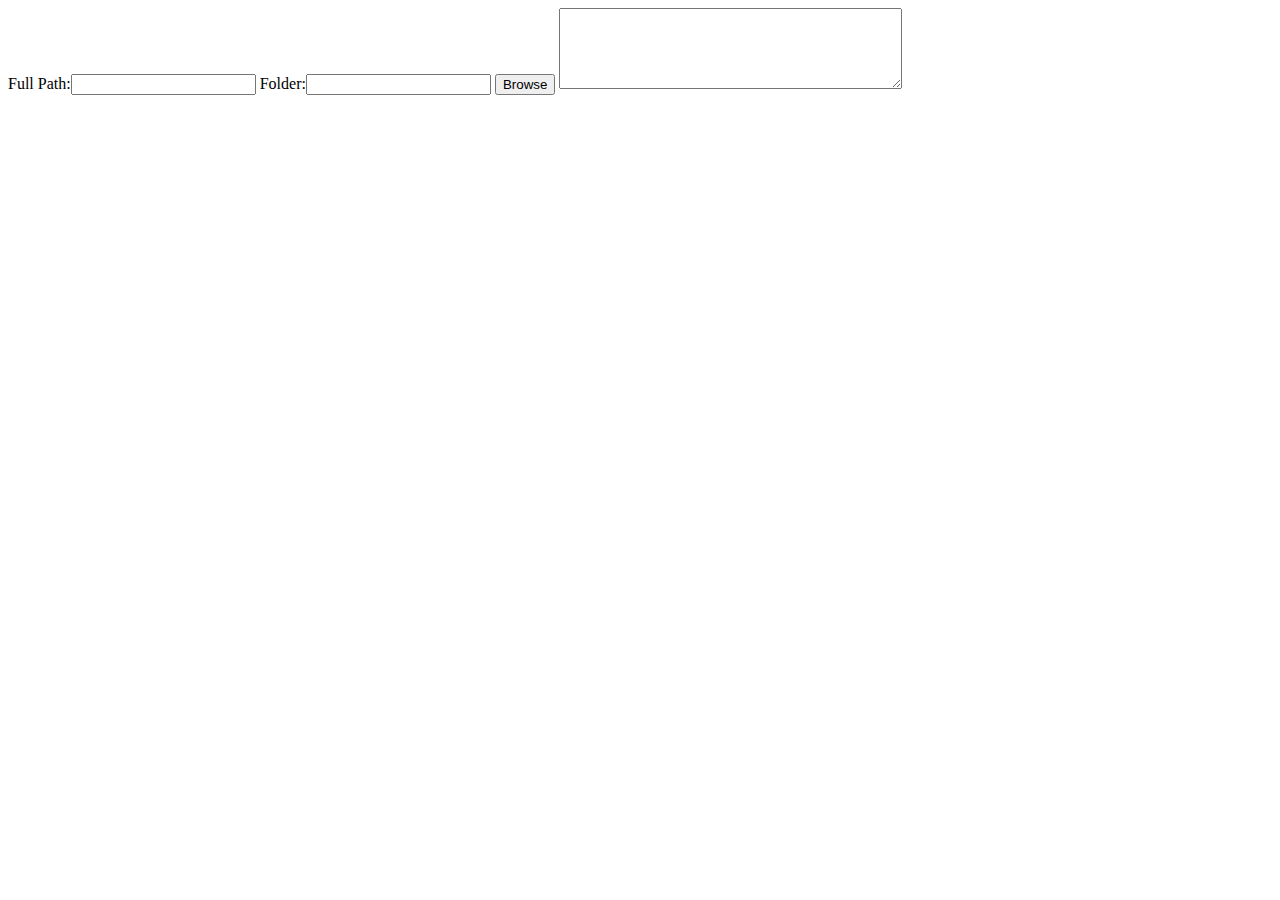
==== index.html @ d15964fe "test index.html in place..." ====
<html>
<head>
<script type="text/javascript" language="javascript">

function getFilesInDir(formObj) 
{   
  var oShell = new ActiveXObject("Shell.Application");
  var oFolder = new Object;                         
  oFolder = oShell.BrowseForFolder(0, "Choose a folder", 0);
  var oFolderItem = new Object;          
  oFolderItem = oFolder.Items().Item();      
  formObj.parentFolder.value = oFolder.Items().Item();
  formObj.fullPath.value = oFolderItem.Path;
  oFolder = oShell.NameSpace(oFolderItem);
  if (oFolder != null)
  {
      var oFolderItems;
      oFolderItems = oFolder.Items();
      if (oFolderItems != null)
      {
        var oFolderItem;
        var x = '';
        var max = oFolderItems.Count;

        for (var i = 1; i <= max; i++)
        {
         oFolderItem = oFolderItems.Item(oFolderItems.Count - i);
         x += oFolderItem.Name + "\n";
        }
      }
   }
   formObj.theContents.value = x;
}    
</script>
</head>
<body>
<form name="a">
Full Path:<input type="TEXT" name='fullPath'>
Folder:<input type='text' name='parentFolder'>
<input type="button" value="Browse" onclick='getFilesInDir(this.form)'>
<textarea name="theContents" rows="5" cols="40"></textarea>
</form> 
</body>
</html>
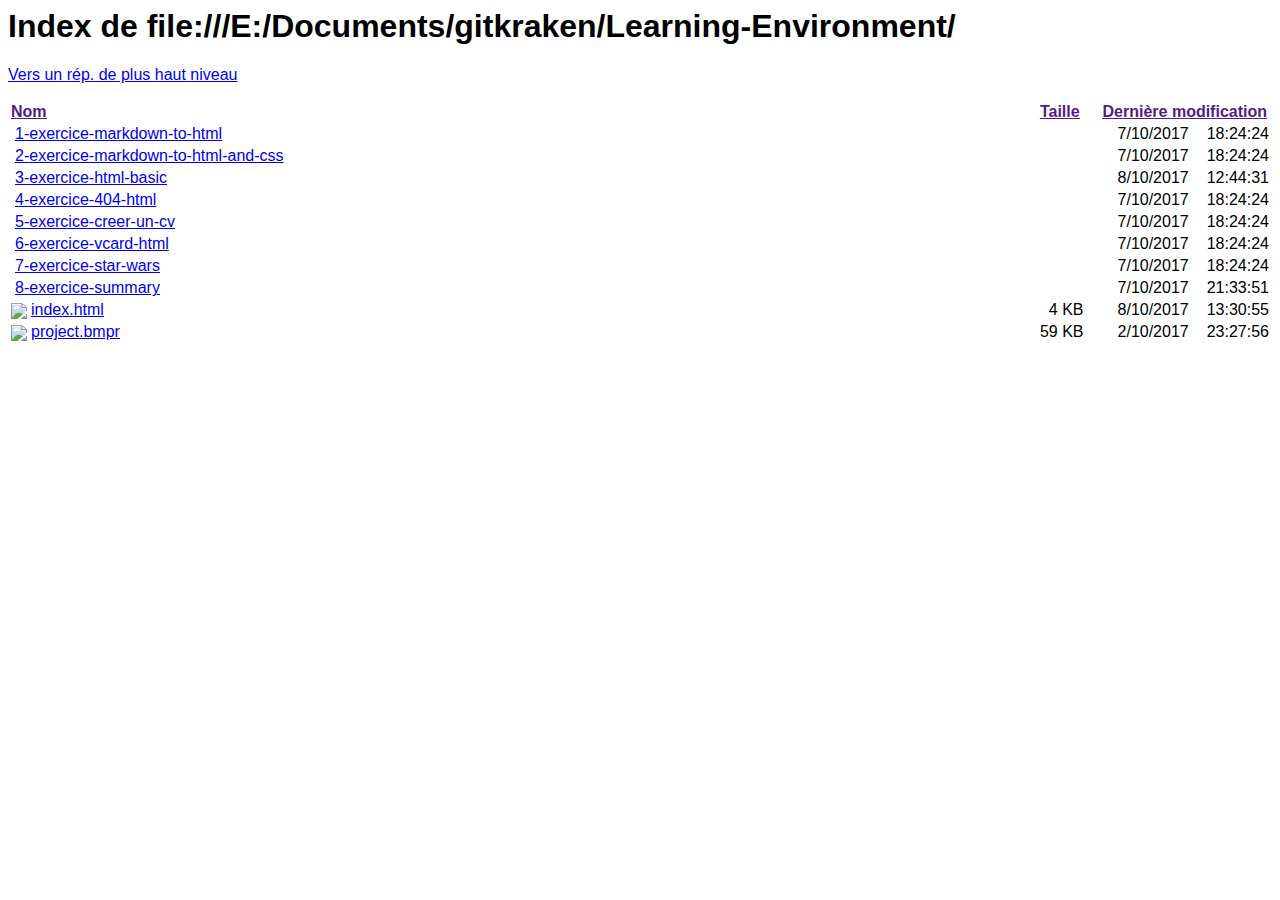
==== commit 7d56a0db: "Je sais pas si ça va fonctionner mais ça vaut grave le coup vu comment j'en ai bien chié" ====
--- a/index.html
+++ b/index.html
@@ -1,44 +1,249 @@
-<html>
-<head>
-<script type="text/javascript" language="javascript">
-
-function getFilesInDir(formObj) 
-{   
-  var oShell = new ActiveXObject("Shell.Application");
-  var oFolder = new Object;                         
-  oFolder = oShell.BrowseForFolder(0, "Choose a folder", 0);
-  var oFolderItem = new Object;          
-  oFolderItem = oFolder.Items().Item();      
-  formObj.parentFolder.value = oFolder.Items().Item();
-  formObj.fullPath.value = oFolderItem.Path;
-  oFolder = oShell.NameSpace(oFolderItem);
-  if (oFolder != null)
-  {
-      var oFolderItems;
-      oFolderItems = oFolder.Items();
-      if (oFolderItems != null)
-      {
-        var oFolderItem;
-        var x = '';
-        var max = oFolderItems.Count;
-
-        for (var i = 1; i <= max; i++)
-        {
-         oFolderItem = oFolderItems.Item(oFolderItems.Count - i);
-         x += oFolderItem.Name + "\n";
-        }
-      }
-   }
-   formObj.theContents.value = x;
-}    
+﻿<html><head>
+<meta charset="UTF-8">
+<style type="text/css">
+:root {
+  font-family: sans-serif;
+}
+img {
+  border: 0;
+}
+th {
+  text-align: start;
+  white-space: nowrap;
+}
+th > a {
+  color: inherit;
+}
+table[order] > thead > tr > th {
+  cursor: pointer;
+}
+table[order] > thead > tr > th::after {
+  display: none;
+  width: .8em;
+  margin-inline-end: -.8em;
+  text-align: end;
+}
+table[order="asc"] > thead > tr > th::after {
+  content: "\2193"; /* DOWNWARDS ARROW (U+2193) */
+}
+table[order="desc"] > thead > tr > th::after {
+  content: "\2191"; /* UPWARDS ARROW (U+2191) */
+}
+table[order][order-by="0"] > thead > tr > th:first-child > a ,
+table[order][order-by="1"] > thead > tr > th:first-child + th > a ,
+table[order][order-by="2"] > thead > tr > th:first-child + th + th > a {
+  text-decoration: underline;
+}
+table[order][order-by="0"] > thead > tr > th:first-child::after ,
+table[order][order-by="1"] > thead > tr > th:first-child + th::after ,
+table[order][order-by="2"] > thead > tr > th:first-child + th + th::after {
+  display: inline-block;
+}
+table.remove-hidden > tbody > tr.hidden-object {
+  display: none;
+}
+td {
+  white-space: nowrap;
+}
+table.ellipsis {
+  width: 100%;
+  table-layout: fixed;
+  border-spacing: 0;
+}
+table.ellipsis > tbody > tr > td {
+  padding: 0;
+  overflow: hidden;
+  text-overflow: ellipsis;
+}
+/* name */
+/* name */
+th:first-child {
+  padding-inline-end: 2em;
+}
+/* size */
+th:first-child + th {
+  padding-inline-end: 1em;
+}
+td:first-child + td {
+  text-align: end;
+  padding-inline-end: 1em;
+}
+/* date */
+td:first-child + td + td {
+  padding-inline-start: 1em;
+  padding-inline-end: .5em;
+}
+/* time */
+td:first-child + td + td + td {
+  padding-inline-start: .5em;
+}
+.symlink {
+  font-style: italic;
+}
+.dir ,
+.symlink ,
+.file {
+  margin-inline-start: 20px;
+}
+.dir::before ,
+.file > img {
+  margin-inline-end: 4px;
+  margin-inline-start: -20px;
+  max-width: 16px;
+  max-height: 16px;
+  vertical-align: middle;
+}
+.dir::before {
+  content: url(resource://gre/res/html/folder.png);
+}
+</style>
+<link rel="stylesheet" media="screen, projection" type="text/css" href="chrome://global/skin/dirListing/dirListing.css">
+<script type="application/javascript">
+'use strict';
+var gTable, gOrderBy, gTBody, gRows, gUI_showHidden;
+document.addEventListener("DOMContentLoaded", function() {
+  gTable = document.getElementsByTagName("table")[0];
+  gTBody = gTable.tBodies[0];
+  if (gTBody.rows.length < 2)
+    return;
+  gUI_showHidden = document.getElementById("UI_showHidden");
+  var headCells = gTable.tHead.rows[0].cells,
+      hiddenObjects = false;
+  function rowAction(i) {
+    return function(event) {
+      event.preventDefault();
+      orderBy(i);
+    }
+  }
+  for (var i = headCells.length - 1; i >= 0; i--) {
+    var anchor = document.createElement("a");
+    anchor.href = "";
+    anchor.appendChild(headCells[i].firstChild);
+    headCells[i].appendChild(anchor);
+    headCells[i].addEventListener("click", rowAction(i), true);
+  }
+  if (gUI_showHidden) {
+    gRows = Array.slice(gTBody.rows);
+    hiddenObjects = gRows.some(row => row.className == "hidden-object");
+  }
+  gTable.setAttribute("order", "");
+  if (hiddenObjects) {
+    gUI_showHidden.style.display = "block";
+    updateHidden();
+  }
+}, "false");
+function compareRows(rowA, rowB) {
+  var a = rowA.cells[gOrderBy].getAttribute("sortable-data") || "";
+  var b = rowB.cells[gOrderBy].getAttribute("sortable-data") || "";
+  var intA = +a;
+  var intB = +b;
+  if (a == intA && b == intB) {
+    a = intA;
+    b = intB;
+  } else {
+    a = a.toLowerCase();
+    b = b.toLowerCase();
+  }
+  if (a < b)
+    return -1;
+  if (a > b)
+    return 1;
+  return 0;
+}
+function orderBy(column) {
+  if (!gRows)
+    gRows = Array.slice(gTBody.rows);
+  var order;
+  if (gOrderBy == column) {
+    order = gTable.getAttribute("order") == "asc" ? "desc" : "asc";
+  } else {
+    order = "asc";
+    gOrderBy = column;
+    gTable.setAttribute("order-by", column);
+    gRows.sort(compareRows);
+  }
+  gTable.removeChild(gTBody);
+  gTable.setAttribute("order", order);
+  if (order == "asc")
+    for (var i = 0; i < gRows.length; i++)
+      gTBody.appendChild(gRows[i]);
+  else
+    for (var i = gRows.length - 1; i >= 0; i--)
+      gTBody.appendChild(gRows[i]);
+  gTable.appendChild(gTBody);
+}
+function updateHidden() {
+  gTable.className = gUI_showHidden.getElementsByTagName("input")[0].checked ?
+                     "" :
+                     "remove-hidden";
+}
 </script>
+<link rel="icon" type="image/png" href="[data-uri]%2F9hAAAAGXRFWHRTb2Z0d2FyZQBBZG9iZSBJbWFnZVJlYWR5ccllPAAAAjFJREFUeNqsU8uOElEQPffR3XQ3ONASdBJCSBxHos5%2B3Bg3rvkCv8PElS78gPkO%2FATjQoUdO2ftrJiRh6aneTb9sOpC4weMN6lcuFV16pxDIfI8x12OYIDhcPiu2Wx%2B%2FHF5CW1Z6Jyegt%2FTNEWSJIjjGFEUIQxDrFYrWFSzXC4%2FdLvd95pRKpXKy%2BpRFZ7nwaWo1%2BsGnQG2260BKJfLKJVKGI1GEEJw7ateryd0v993W63WEwjgxfn5obGYzgCbzcaEbdsIggDj8Riu6z6iUk9SYZMSx8W0LMsM%2FSKK75xnJlIq80anQXdbEp0OhcPJ0eiaJnGRMEyyPDsAKKUM9clkYoDo3SZJzzSdp0VSKYmfV1co%2Bz580kw5KDIM8RbRfEnUf1HzxtQyMAGcaGruTKczMzEIaqhKifV6jd%2BzGQQB5llunF%2FM52BizC2K5sYPYvZcu653tjOM9O93wnYc08gmkgg4VAxixfqFUJT36AYBZGd6PJkFCZnnlBxMp38gqIgLpZB0y4Nph18lyWh5FFbrOSxbl3V4G%2BVB7T4ajYYxTyuLtO%2BCvWGgJE1Mc7JNsJEhvgw%2FQV4fo%2F24nbEsX2u1d5sVyn8sJO0ZAQiIYnFh%2BxrfLz%2Fj29cBS%2FO14zg3i8XigW3ZkErDtmKoeM%2BAJGRMnXeEPGKf0nCD1ydvkDzU9Jbc6OpR7WIw6L8lQ%2B4pQ1%2FlPF0RGM9Ns91Wmptk0GfB4EJkt77vXYj%2F8m%2B8y%2FkrwABHbz2H9V68DQAAAABJRU5ErkJggg%3D%3D">
+<title>Index de file:///E:/Documents/gitkraken/Learning-Environment/</title>
+<base href="file:///E:/Documents/gitkraken/Learning-Environment/">
 </head>
-<body>
-<form name="a">
-Full Path:<input type="TEXT" name='fullPath'>
-Folder:<input type='text' name='parentFolder'>
-<input type="button" value="Browse" onclick='getFilesInDir(this.form)'>
-<textarea name="theContents" rows="5" cols="40"></textarea>
-</form> 
-</body>
-</html>+<body dir="ltr">
+<h1>Index de file:///E:/Documents/gitkraken/Learning-Environment/</h1>
+<p id="UI_goUp"><a class="up" href="file:///E:/Documents/gitkraken/">Vers un rép. de plus haut niveau</a></p>
+<p id="UI_showHidden" style="display:none"><label><input checked="" onchange="updateHidden()" type="checkbox">Afficher les objets cachés</label></p>
+<table order="">
+ <thead>
+  <tr>
+   <th><a href="">Nom</a></th>
+   <th><a href="">Taille</a></th>
+   <th colspan="2"><a href="">Dernière modification</a></th>
+  </tr>
+ </thead>
+ <tbody>
+<tr>
+ <td sortable-data="11-exercice-markdown-to-html"><table class="ellipsis"><tbody><tr><td><a class="dir" href="1-exercice-markdown-to-html/">1-exercice-markdown-to-html</a></td></tr></tbody></table></td>
+ <td></td>
+ <td sortable-data="1507393464000000">7/10/2017</td>
+ <td>18:24:24</td>
+</tr><tr>
+ <td sortable-data="12-exercice-markdown-to-html-and-css"><table class="ellipsis"><tbody><tr><td><a class="dir" href="2-exercice-markdown-to-html-and-css/">2-exercice-markdown-to-html-and-css</a></td></tr></tbody></table></td>
+ <td></td>
+ <td sortable-data="1507393464000000">7/10/2017</td>
+ <td>18:24:24</td>
+</tr><tr>
+ <td sortable-data="13-exercice-html-basic"><table class="ellipsis"><tbody><tr><td><a class="dir" href="3-exercice-html-basic/">3-exercice-html-basic</a></td></tr></tbody></table></td>
+ <td></td>
+ <td sortable-data="1507459471000000">8/10/2017</td>
+ <td>12:44:31</td>
+</tr><tr>
+ <td sortable-data="14-exercice-404-html"><table class="ellipsis"><tbody><tr><td><a class="dir" href="4-exercice-404-html/">4-exercice-404-html</a></td></tr></tbody></table></td>
+ <td></td>
+ <td sortable-data="1507393464000000">7/10/2017</td>
+ <td>18:24:24</td>
+</tr><tr>
+ <td sortable-data="15-exercice-creer-un-cv"><table class="ellipsis"><tbody><tr><td><a class="dir" href="5-exercice-creer-un-cv/">5-exercice-creer-un-cv</a></td></tr></tbody></table></td>
+ <td></td>
+ <td sortable-data="1507393464000000">7/10/2017</td>
+ <td>18:24:24</td>
+</tr><tr>
+ <td sortable-data="16-exercice-vcard-html"><table class="ellipsis"><tbody><tr><td><a class="dir" href="6-exercice-vcard-html/">6-exercice-vcard-html</a></td></tr></tbody></table></td>
+ <td></td>
+ <td sortable-data="1507393464000000">7/10/2017</td>
+ <td>18:24:24</td>
+</tr><tr>
+ <td sortable-data="17-exercice-star-wars"><table class="ellipsis"><tbody><tr><td><a class="dir" href="7-exercice-star-wars/">7-exercice-star-wars</a></td></tr></tbody></table></td>
+ <td></td>
+ <td sortable-data="1507393464000000">7/10/2017</td>
+ <td>18:24:24</td>
+</tr><tr>
+ <td sortable-data="18-exercice-summary"><table class="ellipsis"><tbody><tr><td><a class="dir" href="8-exercice-summary/">8-exercice-summary</a></td></tr></tbody></table></td>
+ <td></td>
+ <td sortable-data="1507404831000000">7/10/2017</td>
+ <td>21:33:51</td>
+</tr><tr>
+ <td sortable-data="2index.html"><table class="ellipsis"><tbody><tr><td><a class="file" href="index.html"><img src="moz-icon://.html?size=16" alt="Fichier&nbsp;:">index.html</a></td></tr></tbody></table></td>
+ <td sortable-data="3615">4 KB</td>
+ <td sortable-data="1507462255000000">8/10/2017</td>
+ <td>13:30:55</td>
+</tr><tr>
+ <td sortable-data="2project.bmpr"><table class="ellipsis"><tbody><tr><td><a class="file" href="project.bmpr"><img src="moz-icon://.bmpr?size=16" alt="Fichier&nbsp;:">project.bmpr</a></td></tr></tbody></table></td>
+ <td sortable-data="60416">59 KB</td>
+ <td sortable-data="1506979676000000">2/10/2017</td>
+ <td>23:27:56</td>
+</tr></tbody></table>
+</body></html>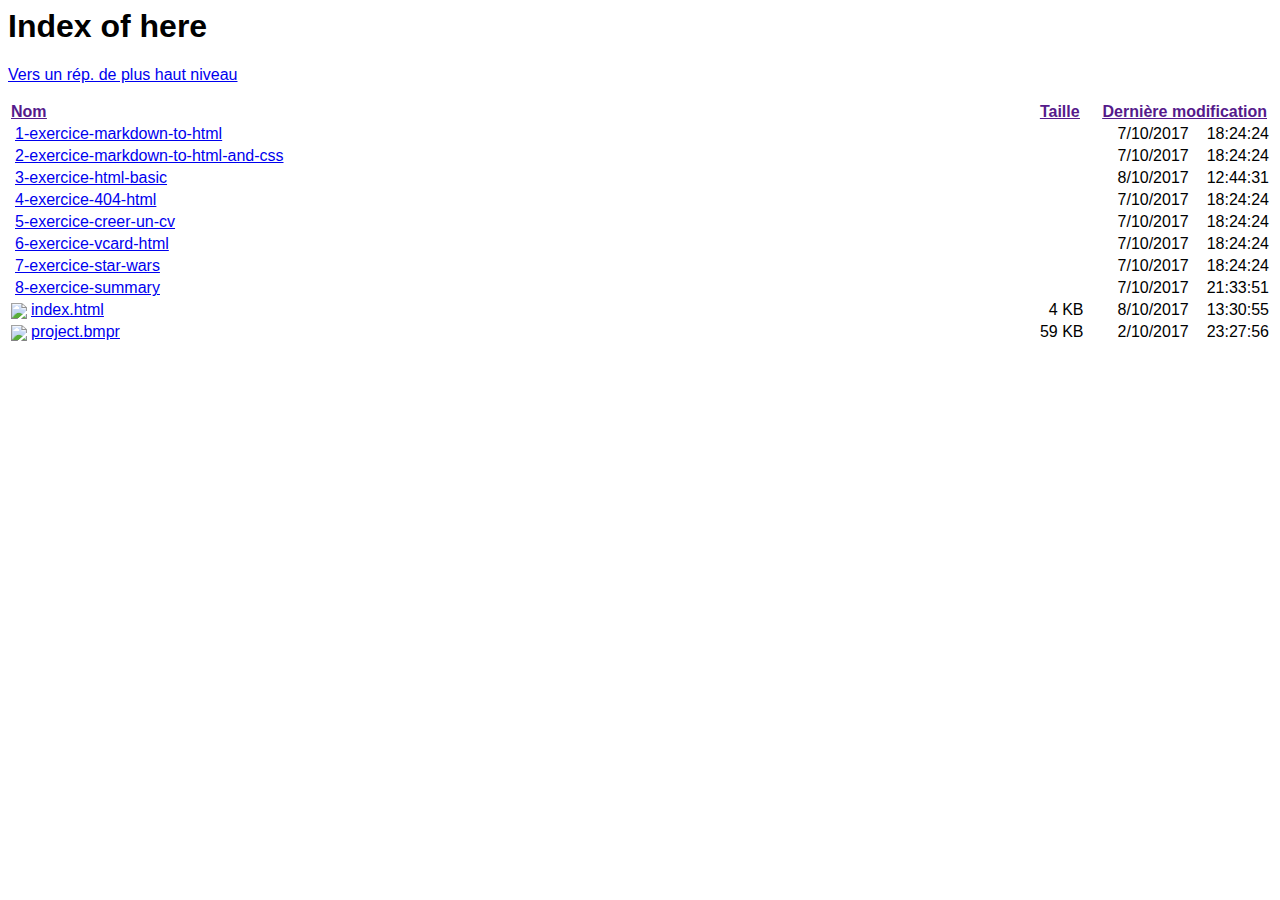
==== commit ae988f41: "fix :)" ====
--- a/index.html
+++ b/index.html
@@ -179,11 +179,11 @@
 }
 </script>
 <link rel="icon" type="image/png" href="[data-uri]%2F9hAAAAGXRFWHRTb2Z0d2FyZQBBZG9iZSBJbWFnZVJlYWR5ccllPAAAAjFJREFUeNqsU8uOElEQPffR3XQ3ONASdBJCSBxHos5%2B3Bg3rvkCv8PElS78gPkO%2FATjQoUdO2ftrJiRh6aneTb9sOpC4weMN6lcuFV16pxDIfI8x12OYIDhcPiu2Wx%2B%2FHF5CW1Z6Jyegt%2FTNEWSJIjjGFEUIQxDrFYrWFSzXC4%2FdLvd95pRKpXKy%2BpRFZ7nwaWo1%2BsGnQG2260BKJfLKJVKGI1GEEJw7ateryd0v993W63WEwjgxfn5obGYzgCbzcaEbdsIggDj8Riu6z6iUk9SYZMSx8W0LMsM%2FSKK75xnJlIq80anQXdbEp0OhcPJ0eiaJnGRMEyyPDsAKKUM9clkYoDo3SZJzzSdp0VSKYmfV1co%2Bz580kw5KDIM8RbRfEnUf1HzxtQyMAGcaGruTKczMzEIaqhKifV6jd%2BzGQQB5llunF%2FM52BizC2K5sYPYvZcu653tjOM9O93wnYc08gmkgg4VAxixfqFUJT36AYBZGd6PJkFCZnnlBxMp38gqIgLpZB0y4Nph18lyWh5FFbrOSxbl3V4G%2BVB7T4ajYYxTyuLtO%2BCvWGgJE1Mc7JNsJEhvgw%2FQV4fo%2F24nbEsX2u1d5sVyn8sJO0ZAQiIYnFh%2BxrfLz%2Fj29cBS%2FO14zg3i8XigW3ZkErDtmKoeM%2BAJGRMnXeEPGKf0nCD1ydvkDzU9Jbc6OpR7WIw6L8lQ%2B4pQ1%2FlPF0RGM9Ns91Wmptk0GfB4EJkt77vXYj%2F8m%2B8y%2FkrwABHbz2H9V68DQAAAABJRU5ErkJggg%3D%3D">
-<title>Index de file:///E:/Documents/gitkraken/Learning-Environment/</title>
+<title>Index of here</title>
 <base href="file:///E:/Documents/gitkraken/Learning-Environment/">
 </head>
 <body dir="ltr">
-<h1>Index de file:///E:/Documents/gitkraken/Learning-Environment/</h1>
+<h1>Index of here</h1>
 <p id="UI_goUp"><a class="up" href="file:///E:/Documents/gitkraken/">Vers un rép. de plus haut niveau</a></p>
 <p id="UI_showHidden" style="display:none"><label><input checked="" onchange="updateHidden()" type="checkbox">Afficher les objets cachés</label></p>
 <table order="">
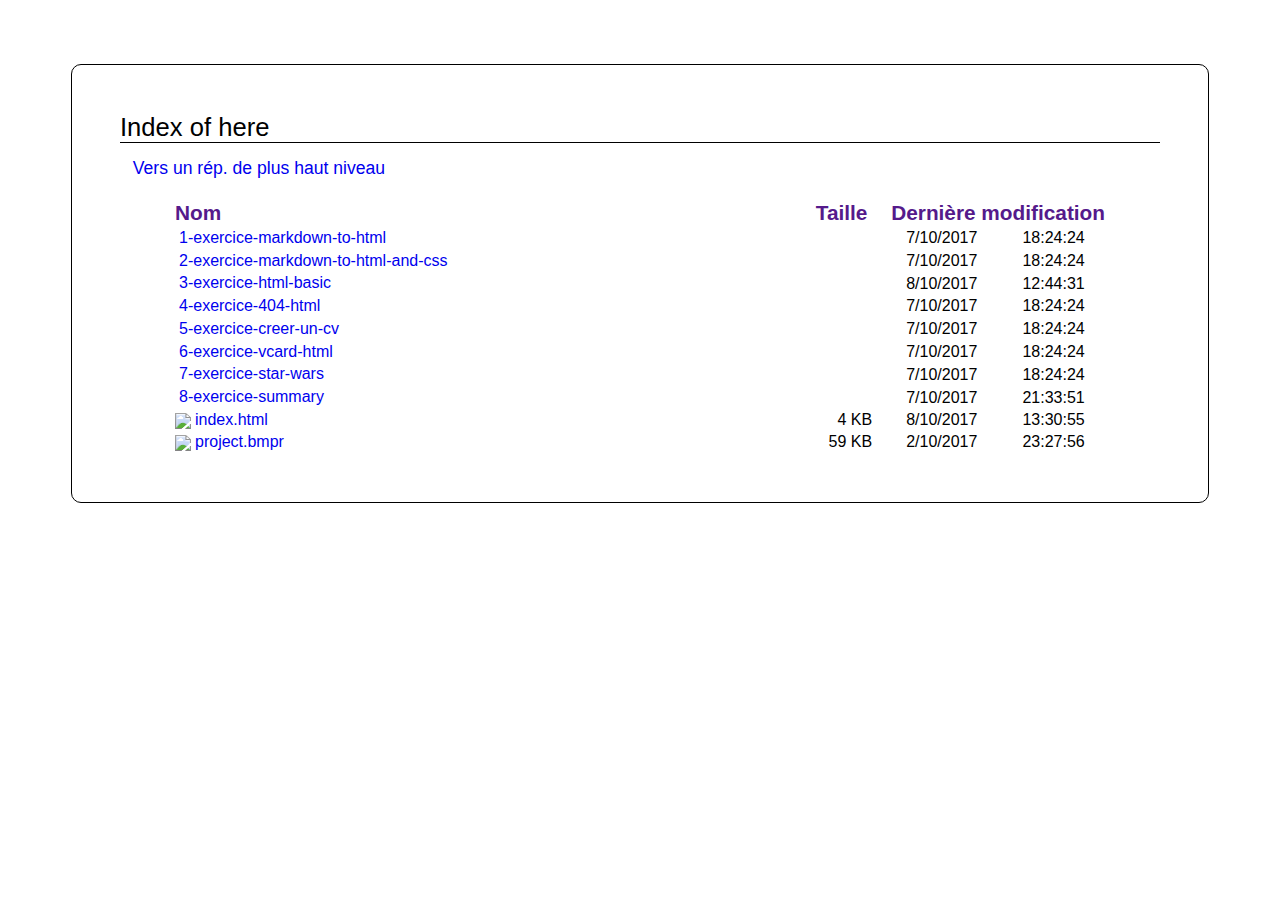
==== commit 0c2464cd: "doctype fix + css chrome fix" ====
--- a/index.html
+++ b/index.html
@@ -1,103 +1,8 @@
-﻿<html><head>
+﻿<!DOCTYPE html>
+<html>
+<head>
 <meta charset="UTF-8">
-<style type="text/css">
-:root {
-  font-family: sans-serif;
-}
-img {
-  border: 0;
-}
-th {
-  text-align: start;
-  white-space: nowrap;
-}
-th > a {
-  color: inherit;
-}
-table[order] > thead > tr > th {
-  cursor: pointer;
-}
-table[order] > thead > tr > th::after {
-  display: none;
-  width: .8em;
-  margin-inline-end: -.8em;
-  text-align: end;
-}
-table[order="asc"] > thead > tr > th::after {
-  content: "\2193"; /* DOWNWARDS ARROW (U+2193) */
-}
-table[order="desc"] > thead > tr > th::after {
-  content: "\2191"; /* UPWARDS ARROW (U+2191) */
-}
-table[order][order-by="0"] > thead > tr > th:first-child > a ,
-table[order][order-by="1"] > thead > tr > th:first-child + th > a ,
-table[order][order-by="2"] > thead > tr > th:first-child + th + th > a {
-  text-decoration: underline;
-}
-table[order][order-by="0"] > thead > tr > th:first-child::after ,
-table[order][order-by="1"] > thead > tr > th:first-child + th::after ,
-table[order][order-by="2"] > thead > tr > th:first-child + th + th::after {
-  display: inline-block;
-}
-table.remove-hidden > tbody > tr.hidden-object {
-  display: none;
-}
-td {
-  white-space: nowrap;
-}
-table.ellipsis {
-  width: 100%;
-  table-layout: fixed;
-  border-spacing: 0;
-}
-table.ellipsis > tbody > tr > td {
-  padding: 0;
-  overflow: hidden;
-  text-overflow: ellipsis;
-}
-/* name */
-/* name */
-th:first-child {
-  padding-inline-end: 2em;
-}
-/* size */
-th:first-child + th {
-  padding-inline-end: 1em;
-}
-td:first-child + td {
-  text-align: end;
-  padding-inline-end: 1em;
-}
-/* date */
-td:first-child + td + td {
-  padding-inline-start: 1em;
-  padding-inline-end: .5em;
-}
-/* time */
-td:first-child + td + td + td {
-  padding-inline-start: .5em;
-}
-.symlink {
-  font-style: italic;
-}
-.dir ,
-.symlink ,
-.file {
-  margin-inline-start: 20px;
-}
-.dir::before ,
-.file > img {
-  margin-inline-end: 4px;
-  margin-inline-start: -20px;
-  max-width: 16px;
-  max-height: 16px;
-  vertical-align: middle;
-}
-.dir::before {
-  content: url(resource://gre/res/html/folder.png);
-}
-</style>
-<link rel="stylesheet" media="screen, projection" type="text/css" href="chrome://global/skin/dirListing/dirListing.css">
+<link rel="stylesheet" href="style.css">
 <script type="application/javascript">
 'use strict';
 var gTable, gOrderBy, gTBody, gRows, gUI_showHidden;
@@ -180,7 +85,7 @@
 </script>
 <link rel="icon" type="image/png" href="[data-uri]%2F9hAAAAGXRFWHRTb2Z0d2FyZQBBZG9iZSBJbWFnZVJlYWR5ccllPAAAAjFJREFUeNqsU8uOElEQPffR3XQ3ONASdBJCSBxHos5%2B3Bg3rvkCv8PElS78gPkO%2FATjQoUdO2ftrJiRh6aneTb9sOpC4weMN6lcuFV16pxDIfI8x12OYIDhcPiu2Wx%2B%2FHF5CW1Z6Jyegt%2FTNEWSJIjjGFEUIQxDrFYrWFSzXC4%2FdLvd95pRKpXKy%2BpRFZ7nwaWo1%2BsGnQG2260BKJfLKJVKGI1GEEJw7ateryd0v993W63WEwjgxfn5obGYzgCbzcaEbdsIggDj8Riu6z6iUk9SYZMSx8W0LMsM%2FSKK75xnJlIq80anQXdbEp0OhcPJ0eiaJnGRMEyyPDsAKKUM9clkYoDo3SZJzzSdp0VSKYmfV1co%2Bz580kw5KDIM8RbRfEnUf1HzxtQyMAGcaGruTKczMzEIaqhKifV6jd%2BzGQQB5llunF%2FM52BizC2K5sYPYvZcu653tjOM9O93wnYc08gmkgg4VAxixfqFUJT36AYBZGd6PJkFCZnnlBxMp38gqIgLpZB0y4Nph18lyWh5FFbrOSxbl3V4G%2BVB7T4ajYYxTyuLtO%2BCvWGgJE1Mc7JNsJEhvgw%2FQV4fo%2F24nbEsX2u1d5sVyn8sJO0ZAQiIYnFh%2BxrfLz%2Fj29cBS%2FO14zg3i8XigW3ZkErDtmKoeM%2BAJGRMnXeEPGKf0nCD1ydvkDzU9Jbc6OpR7WIw6L8lQ%2B4pQ1%2FlPF0RGM9Ns91Wmptk0GfB4EJkt77vXYj%2F8m%2B8y%2FkrwABHbz2H9V68DQAAAABJRU5ErkJggg%3D%3D">
 <title>Index of here</title>
-<base href="file:///E:/Documents/gitkraken/Learning-Environment/">
+<base href="https://andaroth.github.io/Learning-Environment/">
 </head>
 <body dir="ltr">
 <h1>Index of here</h1>
@@ -236,12 +141,12 @@
  <td sortable-data="1507404831000000">7/10/2017</td>
  <td>21:33:51</td>
 </tr><tr>
- <td sortable-data="2index.html"><table class="ellipsis"><tbody><tr><td><a class="file" href="index.html"><img src="moz-icon://.html?size=16" alt="Fichier&nbsp;:">index.html</a></td></tr></tbody></table></td>
+ <td sortable-data="2index.html"><table class="ellipsis"><tbody><tr><td><a class="file" href="index.html"><img src="moz-icon://.html?size=16" alt="&nbsp;">index.html</a></td></tr></tbody></table></td>
  <td sortable-data="3615">4 KB</td>
  <td sortable-data="1507462255000000">8/10/2017</td>
  <td>13:30:55</td>
 </tr><tr>
- <td sortable-data="2project.bmpr"><table class="ellipsis"><tbody><tr><td><a class="file" href="project.bmpr"><img src="moz-icon://.bmpr?size=16" alt="Fichier&nbsp;:">project.bmpr</a></td></tr></tbody></table></td>
+ <td sortable-data="2project.bmpr"><table class="ellipsis"><tbody><tr><td><a class="file" href="project.bmpr"><img src="moz-icon://.bmpr?size=16" alt="&nbsp;">project.bmpr</a></td></tr></tbody></table></td>
  <td sortable-data="60416">59 KB</td>
  <td sortable-data="1506979676000000">2/10/2017</td>
  <td>23:27:56</td>
--- a/style.css
+++ b/style.css
@@ -0,0 +1,201 @@
+:root {
+  font-family: sans-serif;
+}
+img {
+  border: 0;
+}
+th {
+  text-align: start;
+  white-space: nowrap;
+}
+th > a {
+  color: inherit;
+}
+table[order] > thead > tr > th {
+  cursor: pointer;
+}
+table[order] > thead > tr > th::after {
+  display: none;
+  width: .8em;
+  margin-inline-end: -.8em;
+  text-align: end;
+}
+table[order="asc"] > thead > tr > th::after {
+  content: "\2193"; /* DOWNWARDS ARROW (U+2193) */
+}
+table[order="desc"] > thead > tr > th::after {
+  content: "\2191"; /* UPWARDS ARROW (U+2191) */
+}
+table[order][order-by="0"] > thead > tr > th:first-child > a ,
+table[order][order-by="1"] > thead > tr > th:first-child + th > a ,
+table[order][order-by="2"] > thead > tr > th:first-child + th + th > a {
+  text-decoration: underline;
+}
+table[order][order-by="0"] > thead > tr > th:first-child::after ,
+table[order][order-by="1"] > thead > tr > th:first-child + th::after ,
+table[order][order-by="2"] > thead > tr > th:first-child + th + th::after {
+  display: inline-block;
+}
+table.remove-hidden > tbody > tr.hidden-object {
+  display: none;
+}
+td {
+  white-space: nowrap;
+}
+table.ellipsis {
+  width: 100%;
+  table-layout: fixed;
+  border-spacing: 0;
+}
+table.ellipsis > tbody > tr > td {
+  padding: 0;
+  overflow: hidden;
+  text-overflow: ellipsis;
+}
+/* name */
+/* name */
+th:first-child {
+  padding-inline-end: 2em;
+}
+/* size */
+th:first-child + th {
+  padding-inline-end: 1em;
+}
+td:first-child + td {
+  text-align: end;
+  padding-inline-end: 1em;
+}
+/* date */
+td:first-child + td + td {
+  padding-inline-start: 1em;
+  padding-inline-end: .5em;
+}
+/* time */
+td:first-child + td + td + td {
+  padding-inline-start: .5em;
+}
+.symlink {
+  font-style: italic;
+}
+.dir ,
+.symlink ,
+.file {
+  margin-inline-start: 20px;
+}
+.dir::before ,
+.file > img {
+  margin-inline-end: 4px;
+  margin-inline-start: -20px;
+  max-width: 16px;
+  max-height: 16px;
+  vertical-align: middle;
+}
+.dir::before {
+  content: url(resource://gre/res/html/folder.png);
+}
+
+/* This Source Code Form is subject to the terms of the Mozilla Public
+ * License, v. 2.0. If a copy of the MPL was not distributed with this
+ * file, You can obtain one at http://mozilla.org/MPL/2.0/. */
+
+:root {
+  background-color: -moz-dialog;
+  color: -moz-dialogtext;
+  font: message-box;
+  padding-left: 2em;
+  padding-right: 2em;
+}
+
+body {
+  border: 1px solid ThreeDShadow;
+  border-radius: 10px;
+  padding: 3em;
+  min-width: 30em;
+  max-width: 65em;
+  margin: 4em auto;
+  background-color: -moz-field;
+  color: -moz-fieldtext;
+}
+
+h1 {
+  font-size: 160%;
+  margin: 0 0 .6em;
+  border-bottom: 1px solid ThreeDLightShadow;
+  font-weight: normal;
+}
+
+a {
+  text-decoration: none;
+}
+
+a:hover {
+  text-decoration: underline;
+}
+
+p {
+  font-size: 110%;
+}
+
+#UI_goUp {
+  margin-top: 0;
+  float: left;
+}
+
+#UI_goUp:dir(rtl) {
+  float: right;
+}
+
+#UI_showHidden {
+  margin-top: 0;
+  float: right;
+}
+
+#UI_showHidden:dir(rtl) {
+  float: left;
+}
+
+table {
+  clear: both;
+  width: 90%;
+  margin: 0 auto;
+}
+
+thead {
+  font-size: 130%;
+}
+
+/* last modified */
+th:last-child {
+  text-align: center;
+}
+
+th:hover > a {
+  text-decoration: underline;
+}
+
+body > table > tbody > tr:hover {
+  outline: 1px solid ThreeDLightShadow;
+  -moz-outline-radius: .3em;
+}
+
+/* let 'Size' and 'Last Modified' take only as much space as they need and 'Name' all the rest */
+td:not(:first-child) {
+  width: 0;
+}
+
+.up {
+  padding: 0 .5em;
+  margin-inline-start: 20px;
+}
+
+.up::before {
+  margin-inline-end: 4px;
+  margin-inline-start: -20px;
+  vertical-align: middle;
+  content: url(chrome://global/skin/dirListing/up.png);
+}
+
+.dir::before {
+  content: url(chrome://global/skin/dirListing/folder.png);
+}
+
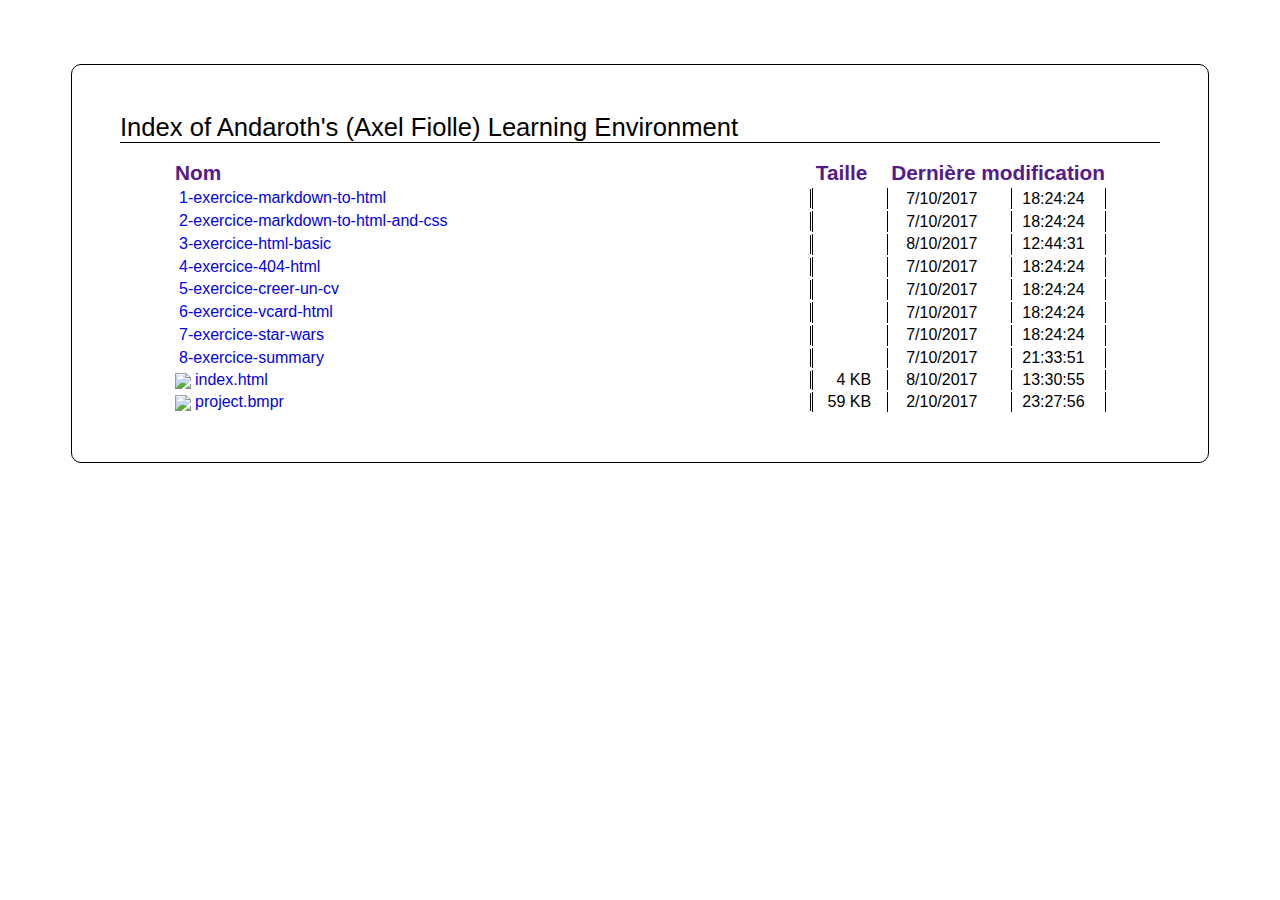
==== commit a4cbb6f2: "index update" ====
--- a/index.html
+++ b/index.html
@@ -84,12 +84,11 @@
 }
 </script>
 <link rel="icon" type="image/png" href="[data-uri]%2F9hAAAAGXRFWHRTb2Z0d2FyZQBBZG9iZSBJbWFnZVJlYWR5ccllPAAAAjFJREFUeNqsU8uOElEQPffR3XQ3ONASdBJCSBxHos5%2B3Bg3rvkCv8PElS78gPkO%2FATjQoUdO2ftrJiRh6aneTb9sOpC4weMN6lcuFV16pxDIfI8x12OYIDhcPiu2Wx%2B%2FHF5CW1Z6Jyegt%2FTNEWSJIjjGFEUIQxDrFYrWFSzXC4%2FdLvd95pRKpXKy%2BpRFZ7nwaWo1%2BsGnQG2260BKJfLKJVKGI1GEEJw7ateryd0v993W63WEwjgxfn5obGYzgCbzcaEbdsIggDj8Riu6z6iUk9SYZMSx8W0LMsM%2FSKK75xnJlIq80anQXdbEp0OhcPJ0eiaJnGRMEyyPDsAKKUM9clkYoDo3SZJzzSdp0VSKYmfV1co%2Bz580kw5KDIM8RbRfEnUf1HzxtQyMAGcaGruTKczMzEIaqhKifV6jd%2BzGQQB5llunF%2FM52BizC2K5sYPYvZcu653tjOM9O93wnYc08gmkgg4VAxixfqFUJT36AYBZGd6PJkFCZnnlBxMp38gqIgLpZB0y4Nph18lyWh5FFbrOSxbl3V4G%2BVB7T4ajYYxTyuLtO%2BCvWGgJE1Mc7JNsJEhvgw%2FQV4fo%2F24nbEsX2u1d5sVyn8sJO0ZAQiIYnFh%2BxrfLz%2Fj29cBS%2FO14zg3i8XigW3ZkErDtmKoeM%2BAJGRMnXeEPGKf0nCD1ydvkDzU9Jbc6OpR7WIw6L8lQ%2B4pQ1%2FlPF0RGM9Ns91Wmptk0GfB4EJkt77vXYj%2F8m%2B8y%2FkrwABHbz2H9V68DQAAAABJRU5ErkJggg%3D%3D">
-<title>Index of here</title>
+<title>Index of Andaroth's (Axel Fiolle) Learning Environment</title>
 <base href="https://andaroth.github.io/Learning-Environment/">
 </head>
 <body dir="ltr">
-<h1>Index of here</h1>
-<p id="UI_goUp"><a class="up" href="file:///E:/Documents/gitkraken/">Vers un rép. de plus haut niveau</a></p>
+<h1>Index of Andaroth's (Axel Fiolle) Learning Environment</h1>
 <p id="UI_showHidden" style="display:none"><label><input checked="" onchange="updateHidden()" type="checkbox">Afficher les objets cachés</label></p>
 <table order="">
  <thead>
--- a/style.css
+++ b/style.css
@@ -41,6 +41,7 @@
 }
 td {
   white-space: nowrap;
+border-right: 1px solid black;
 }
 table.ellipsis {
   width: 100%;
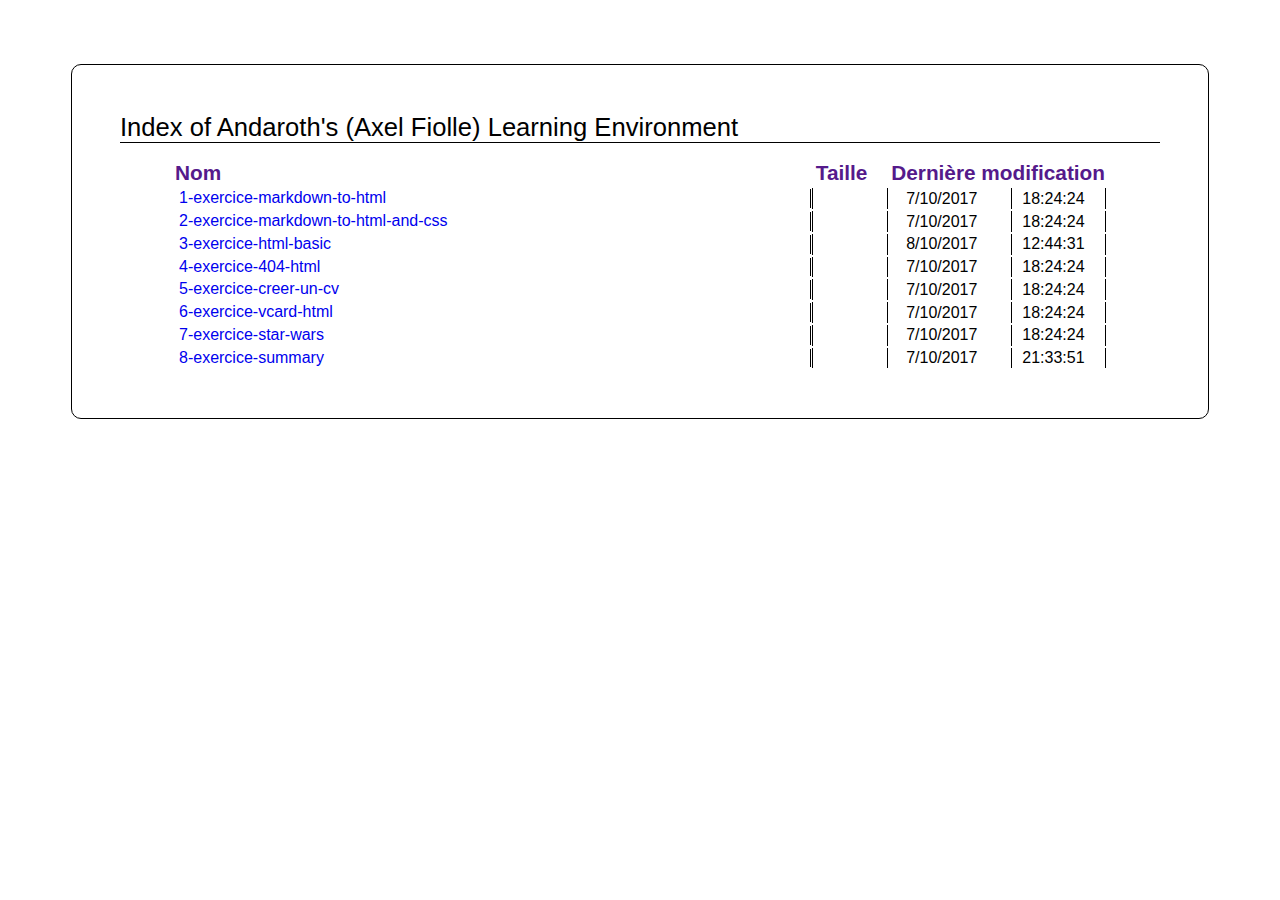
==== commit 15a94f7d: "root index.html edited" ====
--- a/index.html
+++ b/index.html
@@ -115,7 +115,7 @@
  <td sortable-data="1507459471000000">8/10/2017</td>
  <td>12:44:31</td>
 </tr><tr>
- <td sortable-data="14-exercice-404-html"><table class="ellipsis"><tbody><tr><td><a class="dir" href="4-exercice-404-html/">4-exercice-404-html</a></td></tr></tbody></table></td>
+ <td sortable-data="14-exercice-404-html"><table class="ellipsis"><tbody><tr><td><a class="dir" href="4-exercice-404-html/404.html">4-exercice-404-html</a></td></tr></tbody></table></td>
  <td></td>
  <td sortable-data="1507393464000000">7/10/2017</td>
  <td>18:24:24</td>
@@ -139,15 +139,5 @@
  <td></td>
  <td sortable-data="1507404831000000">7/10/2017</td>
  <td>21:33:51</td>
-</tr><tr>
- <td sortable-data="2index.html"><table class="ellipsis"><tbody><tr><td><a class="file" href="index.html"><img src="moz-icon://.html?size=16" alt="&nbsp;">index.html</a></td></tr></tbody></table></td>
- <td sortable-data="3615">4 KB</td>
- <td sortable-data="1507462255000000">8/10/2017</td>
- <td>13:30:55</td>
-</tr><tr>
- <td sortable-data="2project.bmpr"><table class="ellipsis"><tbody><tr><td><a class="file" href="project.bmpr"><img src="moz-icon://.bmpr?size=16" alt="&nbsp;">project.bmpr</a></td></tr></tbody></table></td>
- <td sortable-data="60416">59 KB</td>
- <td sortable-data="1506979676000000">2/10/2017</td>
- <td>23:27:56</td>
 </tr></tbody></table>
 </body></html>